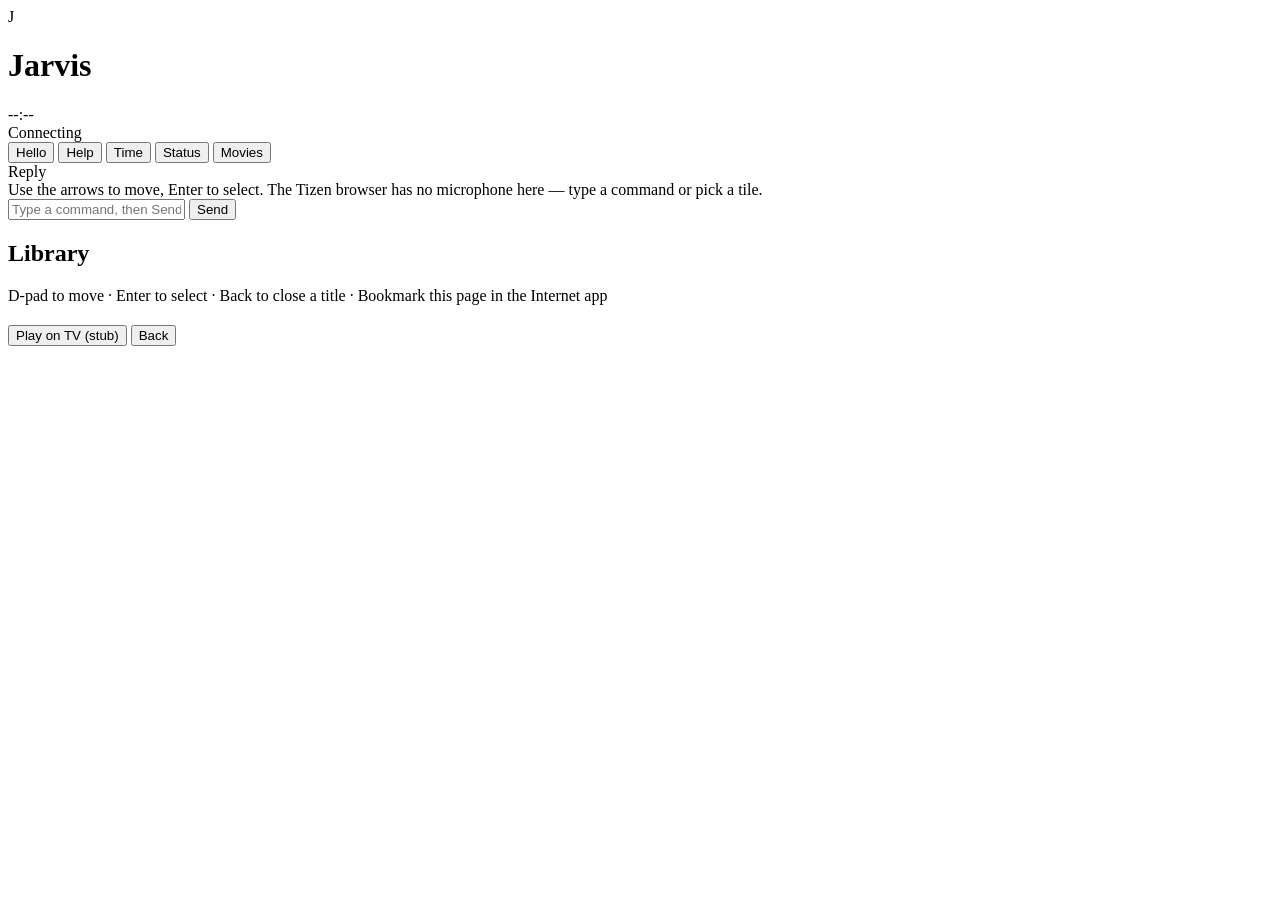
==== web/tv.html @ 7255cb12 "Add phone and TV dashboards with no build step. Chat and library views for phones (optional Web Spee" ====
<!DOCTYPE html>
<html lang="en">
<head>
  <meta charset="utf-8">
  <meta name="viewport" content="width=device-width, initial-scale=1">
  <meta name="theme-color" content="#0b0f16">
  <title>Jarvis Hub — TV</title>
  <link rel="icon" href="/img/favicon.svg" type="image/svg+xml">
  <link rel="stylesheet" href="/css/common.css">
  <link rel="stylesheet" href="/css/tv.css">
</head>
<body>
  <div class="tv-app">
    <header class="tv-header">
      <div class="tv-brand">
        <div class="tv-mark">J</div>
        <h1 id="hubName">Jarvis</h1>
      </div>
      <div class="tv-meta">
        <div class="clock" id="clock">--:--</div>
        <div id="live" class="live off">Connecting</div>
      </div>
    </header>

    <div class="tv-actions" id="quickActions">
      <button type="button" class="tile focusable primary" data-cmd="hello" id="firstTile">Hello</button>
      <button type="button" class="tile focusable" data-cmd="help">Help</button>
      <button type="button" class="tile focusable" data-cmd="what time is it">Time</button>
      <button type="button" class="tile focusable" data-cmd="status">Status</button>
      <button type="button" class="tile focusable" data-cmd="list movies">Movies</button>
    </div>

    <div class="reply-box" id="replyBox">
      <div class="label">Reply</div>
      <div id="replyText">Use the arrows to move, Enter to select. The Tizen browser has no microphone here — type a command or pick a tile.</div>
    </div>

    <form class="tv-compose" id="composer">
      <input class="focusable" type="text" id="cmd" placeholder="Type a command, then Send" autocomplete="off">
      <button type="submit" class="tile send-tile focusable">Send</button>
    </form>

    <section class="tv-main">
      <h2 id="libLabel">Library</h2>
      <div class="poster-row" id="posterRow"></div>
    </section>

    <div class="hint">D-pad to move · Enter to select · Back to close a title · Bookmark this page in the Internet app</div>
  </div>

  <div class="overlay" id="overlay">
    <div class="overlay-card">
      <h2 id="ovTitle"></h2>
      <p id="ovMeta"></p>
      <p id="ovPlot"></p>
      <div class="overlay-actions">
        <button type="button" class="tile focusable primary" id="ovPlay">Play on TV (stub)</button>
        <button type="button" class="tile focusable" id="ovClose">Back</button>
      </div>
    </div>
  </div>

  <script src="/js/common.js"></script>
  <script src="/js/tv.js"></script>
</body>
</html>
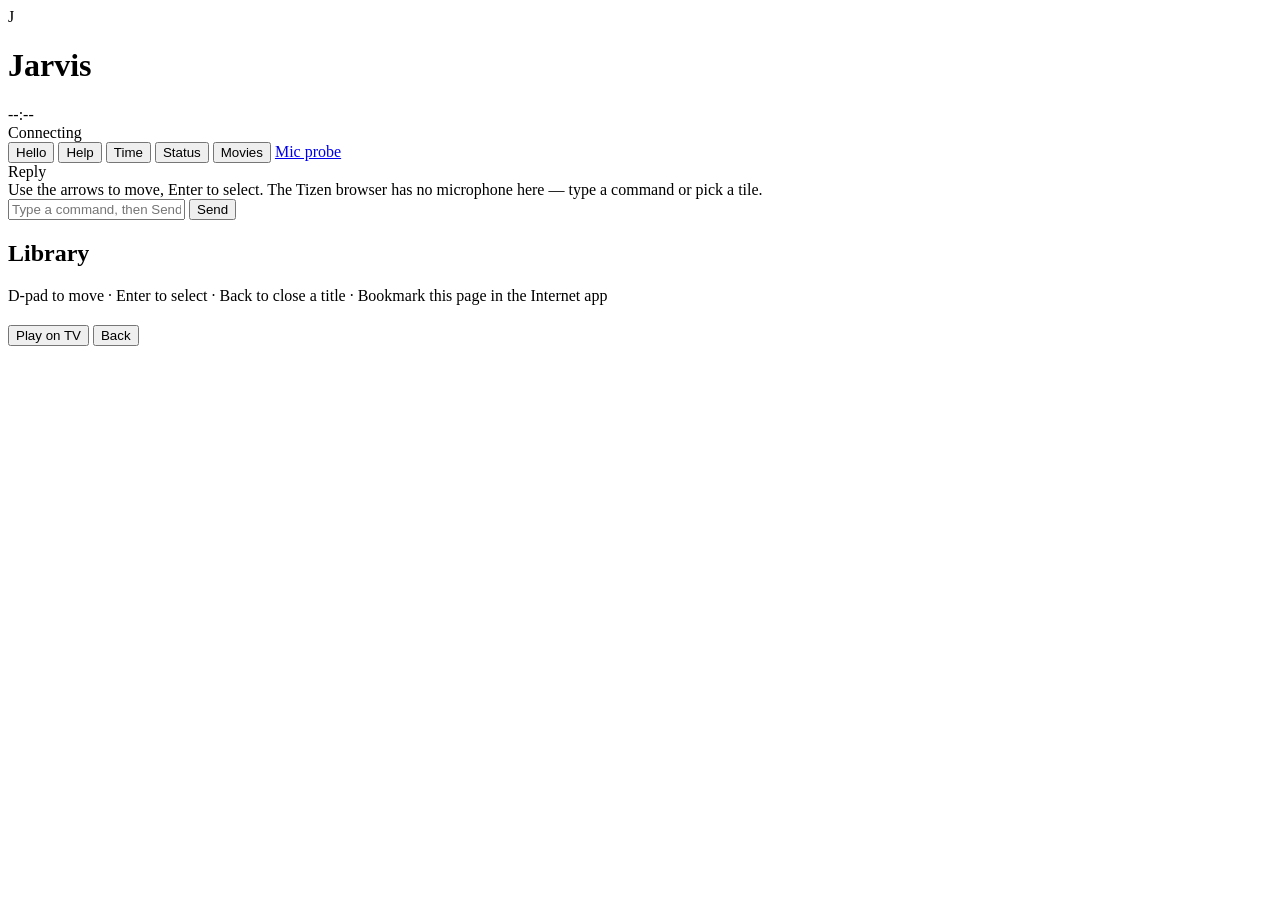
==== commit 0c81b217: "Add phone-to-TV transfer UI, a mute toggle, and laptop/Echo/Fire aliases. The phone library tab can " ====
--- a/web/tv.html
+++ b/web/tv.html
@@ -28,6 +28,7 @@
       <button type="button" class="tile focusable" data-cmd="what time is it">Time</button>
       <button type="button" class="tile focusable" data-cmd="status">Status</button>
       <button type="button" class="tile focusable" data-cmd="list movies">Movies</button>
+      <a class="tile focusable" href="/tv/mic-probe">Mic probe</a>
     </div>
 
     <div class="reply-box" id="replyBox">
@@ -39,6 +40,11 @@
       <input class="focusable" type="text" id="cmd" placeholder="Type a command, then Send" autocomplete="off">
       <button type="submit" class="tile send-tile focusable">Send</button>
     </form>
+
+    <section class="tv-incoming" id="incomingSection" hidden>
+      <h2>Incoming files</h2>
+      <div class="poster-row" id="incomingRow"></div>
+    </section>
 
     <section class="tv-main">
       <h2 id="libLabel">Library</h2>
@@ -54,7 +60,7 @@
       <p id="ovMeta"></p>
       <p id="ovPlot"></p>
       <div class="overlay-actions">
-        <button type="button" class="tile focusable primary" id="ovPlay">Play on TV (stub)</button>
+        <button type="button" class="tile focusable primary" id="ovPlay">Play on TV</button>
         <button type="button" class="tile focusable" id="ovClose">Back</button>
       </div>
     </div>
